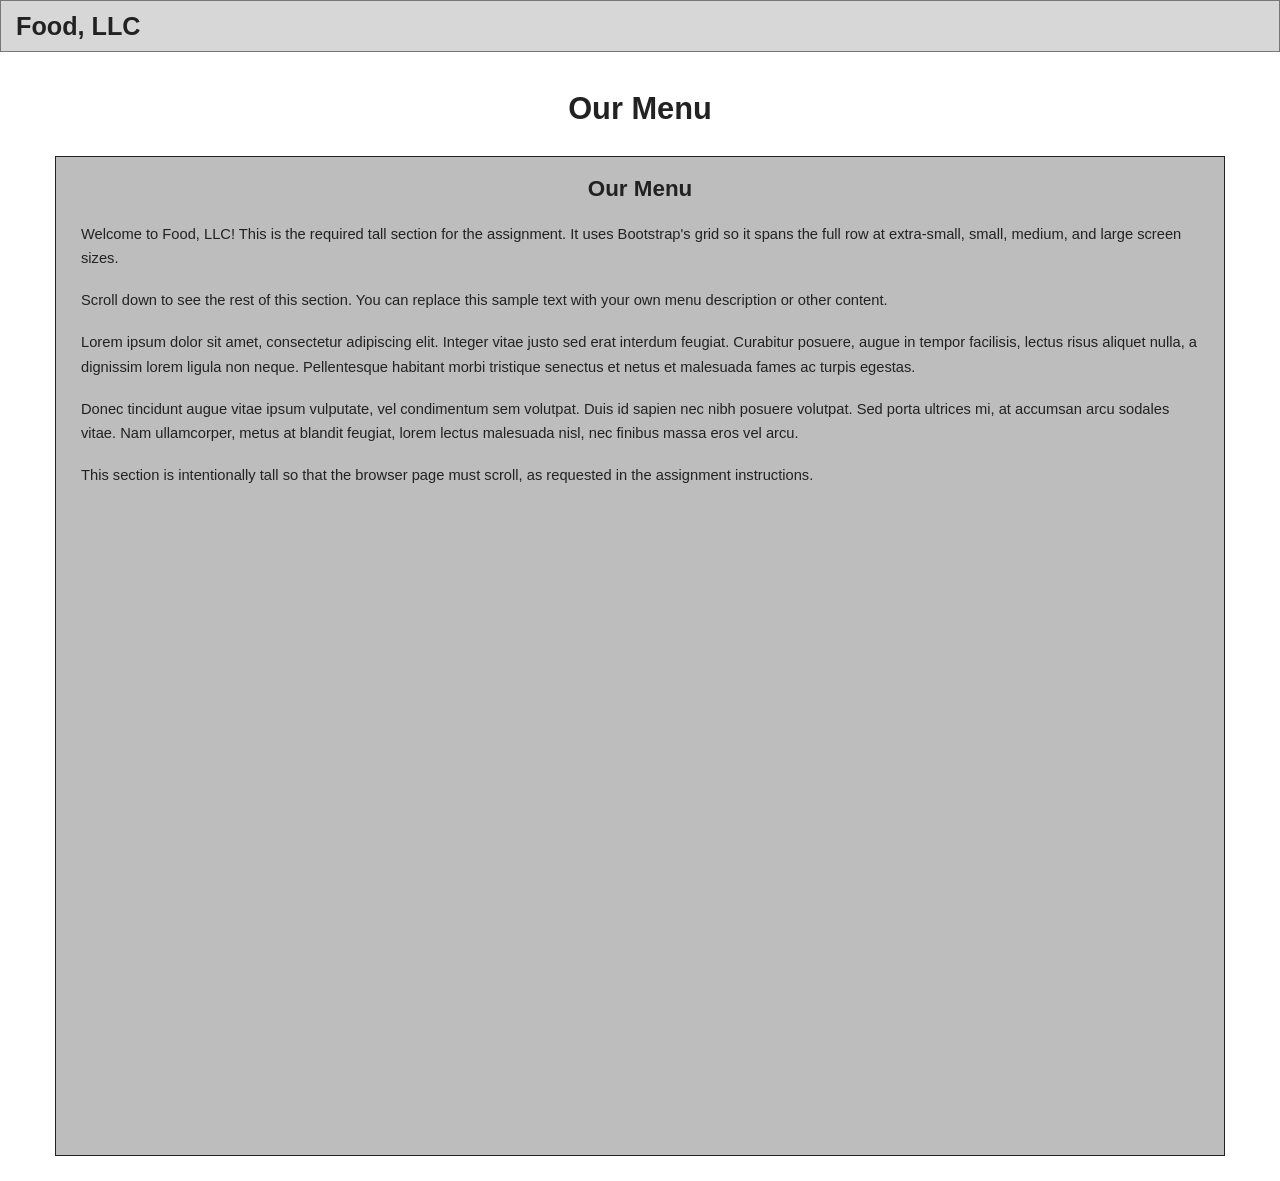
==== index.html @ 10af2197 "Upload Module 3 assignment" ====
<!DOCTYPE html>
<html lang="en">
<head>
  <meta charset="UTF-8">
  <meta http-equiv="X-UA-Compatible" content="IE=edge">
  <meta name="viewport" content="width=device-width, initial-scale=1">
  <title>Food, LLC - Our Menu</title>

  <!-- Bootstrap 3 CSS -->
  <link rel="stylesheet"
        href="https://maxcdn.bootstrapcdn.com/bootstrap/3.4.1/css/bootstrap.min.css">
  <!-- Your stylesheet -->
  <link rel="stylesheet" href="css/styles.css">
</head>
<body id="top">
  <header>
    <nav class="navbar navbar-default" aria-label="Main navigation">
      <div class="container-fluid">
        <div class="navbar-header">
          <a class="navbar-brand" href="#top">Food, LLC</a>

          <!-- Only visible on extra-small screens -->
          <button type="button"
                  class="navbar-toggle collapsed visible-xs"
                  data-toggle="collapse"
                  data-target="#mobile-menu"
                  aria-expanded="false"
                  aria-controls="mobile-menu">
            <span class="sr-only">Toggle navigation</span>
            <span class="icon-bar"></span>
            <span class="icon-bar"></span>
            <span class="icon-bar"></span>
          </button>
        </div>

        <!-- The menu is shown only on mobile; Bootstrap handles the toggle -->
        <div class="collapse navbar-collapse visible-xs" id="mobile-menu">
          <ul class="nav navbar-nav navbar-right">
            <li><a href="#chicken">Chicken</a></li>
            <li><a href="#beef">Beef</a></li>
            <li><a href="#sushi">Sushi</a></li>
          </ul>
        </div>
      </div>
    </nav>
  </header>

  <main class="container">
    <h1 class="text-center page-title">Our Menu</h1>

    <!-- Required graded section: one full-width, tall Bootstrap grid column -->
    <div class="row">
      <section class="col-xs-12 menu-section" aria-labelledby="required-section-title">
        <h2 id="required-section-title" class="text-center">Our Menu</h2>
        <p>
          Welcome to Food, LLC! This is the required tall section for the
          assignment. It uses Bootstrap's grid so it spans the full row at
          extra-small, small, medium, and large screen sizes.
        </p>
        <p>
          Scroll down to see the rest of this section. You can replace this
          sample text with your own menu description or other content.
        </p>
        <p>
          Lorem ipsum dolor sit amet, consectetur adipiscing elit. Integer
          vitae justo sed erat interdum feugiat. Curabitur posuere, augue in
          tempor facilisis, lectus risus aliquet nulla, a dignissim lorem
          ligula non neque. Pellentesque habitant morbi tristique senectus et
          netus et malesuada fames ac turpis egestas.
        </p>
        <p>
          Donec tincidunt augue vitae ipsum vulputate, vel condimentum sem
          volutpat. Duis id sapien nec nibh posuere volutpat. Sed porta
          ultrices mi, at accumsan arcu sodales vitae. Nam ullamcorper, metus
          at blandit feugiat, lorem lectus malesuada nisl, nec finibus massa
          eros vel arcu.
        </p>
        <p>
          This section is intentionally tall so that the browser page must
          scroll, as requested in the assignment instructions.
        </p>
      </section>
    </div>
  </main>

  <!-- jQuery and Bootstrap 3 JavaScript are needed for the mobile menu toggle -->
  <script src="https://code.jquery.com/jquery-1.12.4.min.js"></script>
  <script src="https://maxcdn.bootstrapcdn.com/bootstrap/3.4.1/js/bootstrap.min.js"></script>
</body>
</html>
---- css/styles.css ----
/* Custom stylesheet for Module 3 Assignment 3.
   Keep styles here; do not use inline styles in the HTML. */

body {
  font-family: Arial, Helvetica, sans-serif;
  color: #222;
  background-color: #fff;
}

.navbar {
  border-radius: 0;
  margin-bottom: 20px;
}

.navbar-default {
  background-color: #d7d7d7;
  border-color: #777;
}

.navbar-default .navbar-brand {
  color: #222;
  font-size: 1.8em;
  font-weight: bold;
}

.navbar-default .navbar-brand:hover,
.navbar-default .navbar-brand:focus {
  color: #000;
}

.navbar-default .navbar-toggle {
  border-color: #333;
}

.navbar-default .navbar-toggle .icon-bar {
  background-color: #333;
}

.navbar-default .navbar-toggle:hover,
.navbar-default .navbar-toggle:focus {
  background-color: #eee;
}

/* Full-width mobile dropdown with a contrasting background. */
#mobile-menu {
  border-top: 1px solid #777;
  margin-left: -15px;
  margin-right: -15px;
  padding-left: 0;
  padding-right: 0;
  background-color: #fff;
}

#mobile-menu .navbar-nav {
  margin-top: 0;
  margin-bottom: 0;
}

#mobile-menu .navbar-nav > li > a {
  color: #222;
  text-align: center;
  border-bottom: 1px solid #777;
  font-size: 1.15em;
}

#mobile-menu .navbar-nav > li > a:hover,
#mobile-menu .navbar-nav > li > a:focus {
  background-color: #eee;
}

.page-title {
  font-size: 2.2em;
  font-weight: bold;
  margin-top: 20px;
  margin-bottom: 30px;
}

.menu-section {
  min-height: 1000px;
  padding: 15px 25px 30px;
  margin-bottom: 25px;
  background-color: #bdbdbd;
  border: 1px solid #222;
}

.menu-section h2 {
  margin-top: 5px;
  margin-bottom: 20px;
  font-size: 1.6em;
  font-weight: bold;
}

.menu-section p {
  font-size: 1.05em;
  line-height: 1.65;
  margin-bottom: 18px;
}

/* On tablet/desktop, Bootstrap's visible-xs hides the mobile controls. */
@media (min-width: 768px) {
  #mobile-menu {
    display: none !important;
  }
}
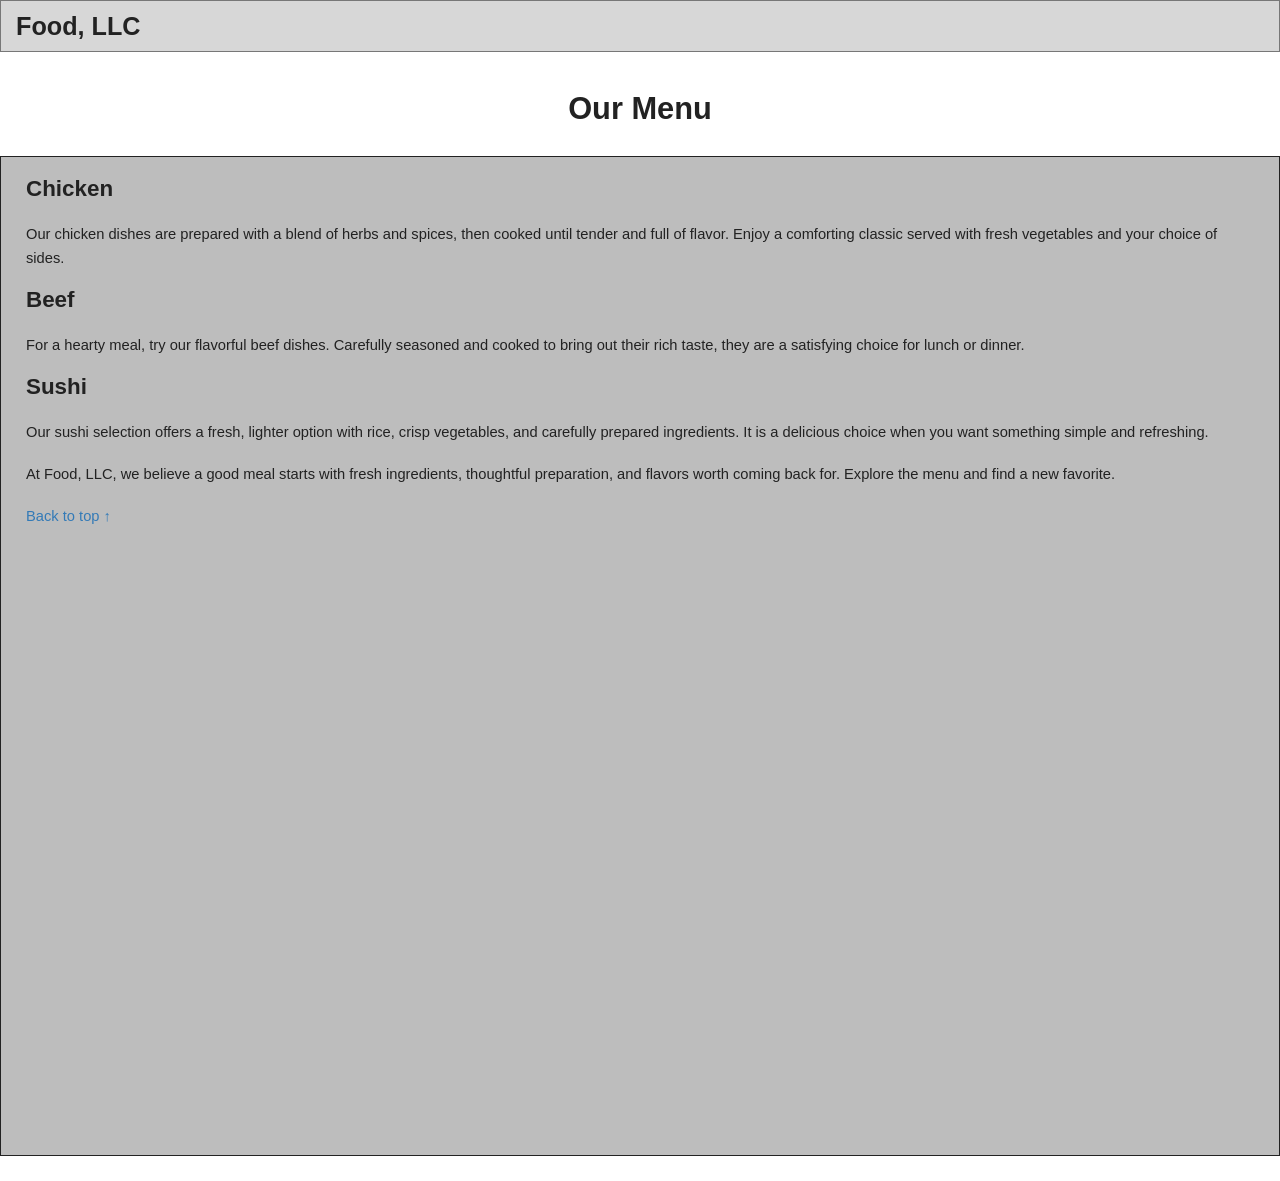
==== commit eebef8d2: "Refactor index.html for clarity and structure" ====
--- a/index.html
+++ b/index.html
@@ -2,26 +2,21 @@
 <html lang="en">
 <head>
   <meta charset="UTF-8">
-  <meta http-equiv="X-UA-Compatible" content="IE=edge">
   <meta name="viewport" content="width=device-width, initial-scale=1">
-  <title>Food, LLC - Our Menu</title>
+  <title>Food, LLC — Our Menu</title>
 
-  <!-- Bootstrap 3 CSS -->
+  <!-- Bootstrap 3 required by the course assignment -->
   <link rel="stylesheet"
         href="https://maxcdn.bootstrapcdn.com/bootstrap/3.4.1/css/bootstrap.min.css">
-  <!-- Your stylesheet -->
   <link rel="stylesheet" href="css/styles.css">
 </head>
-<body id="top">
+<body>
   <header>
-    <nav class="navbar navbar-default" aria-label="Main navigation">
+    <nav class="navbar navbar-default" id="top">
       <div class="container-fluid">
         <div class="navbar-header">
-          <a class="navbar-brand" href="#top">Food, LLC</a>
-
-          <!-- Only visible on extra-small screens -->
           <button type="button"
-                  class="navbar-toggle collapsed visible-xs"
+                  class="navbar-toggle collapsed"
                   data-toggle="collapse"
                   data-target="#mobile-menu"
                   aria-expanded="false"
@@ -31,11 +26,11 @@
             <span class="icon-bar"></span>
             <span class="icon-bar"></span>
           </button>
+          <a class="navbar-brand" href="#top">Food, LLC</a>
         </div>
 
-        <!-- The menu is shown only on mobile; Bootstrap handles the toggle -->
-        <div class="collapse navbar-collapse visible-xs" id="mobile-menu">
-          <ul class="nav navbar-nav navbar-right">
+        <div class="collapse navbar-collapse" id="mobile-menu">
+          <ul class="nav navbar-nav navbar-right visible-xs">
             <li><a href="#chicken">Chicken</a></li>
             <li><a href="#beef">Beef</a></li>
             <li><a href="#sushi">Sushi</a></li>
@@ -45,46 +40,46 @@
     </nav>
   </header>
 
-  <main class="container">
-    <h1 class="text-center page-title">Our Menu</h1>
+  <main class="container-fluid">
+    <h1 class="page-title text-center">Our Menu</h1>
 
-    <!-- Required graded section: one full-width, tall Bootstrap grid column -->
+    <!-- One full-width section, as required for the basic assignment.
+         The three links jump to headings within this section. -->
     <div class="row">
-      <section class="col-xs-12 menu-section" aria-labelledby="required-section-title">
-        <h2 id="required-section-title" class="text-center">Our Menu</h2>
+      <section class="col-xs-12 menu-section" aria-label="Food menu">
+        <h2 id="chicken" class="section-title">Chicken</h2>
         <p>
-          Welcome to Food, LLC! This is the required tall section for the
-          assignment. It uses Bootstrap's grid so it spans the full row at
-          extra-small, small, medium, and large screen sizes.
+          Our chicken dishes are prepared with a blend of herbs and spices,
+          then cooked until tender and full of flavor. Enjoy a comforting
+          classic served with fresh vegetables and your choice of sides.
         </p>
+
+        <h2 id="beef" class="section-title">Beef</h2>
         <p>
-          Scroll down to see the rest of this section. You can replace this
-          sample text with your own menu description or other content.
+          For a hearty meal, try our flavorful beef dishes. Carefully
+          seasoned and cooked to bring out their rich taste, they are a
+          satisfying choice for lunch or dinner.
         </p>
+
+        <h2 id="sushi" class="section-title">Sushi</h2>
         <p>
-          Lorem ipsum dolor sit amet, consectetur adipiscing elit. Integer
-          vitae justo sed erat interdum feugiat. Curabitur posuere, augue in
-          tempor facilisis, lectus risus aliquet nulla, a dignissim lorem
-          ligula non neque. Pellentesque habitant morbi tristique senectus et
-          netus et malesuada fames ac turpis egestas.
+          Our sushi selection offers a fresh, lighter option with rice,
+          crisp vegetables, and carefully prepared ingredients. It is a
+          delicious choice when you want something simple and refreshing.
         </p>
-        <p>
-          Donec tincidunt augue vitae ipsum vulputate, vel condimentum sem
-          volutpat. Duis id sapien nec nibh posuere volutpat. Sed porta
-          ultrices mi, at accumsan arcu sodales vitae. Nam ullamcorper, metus
-          at blandit feugiat, lorem lectus malesuada nisl, nec finibus massa
-          eros vel arcu.
+
+        <p class="closing-note">
+          At Food, LLC, we believe a good meal starts with fresh ingredients,
+          thoughtful preparation, and flavors worth coming back for. Explore
+          the menu and find a new favorite.
         </p>
-        <p>
-          This section is intentionally tall so that the browser page must
-          scroll, as requested in the assignment instructions.
-        </p>
+        <p class="back-to-top"><a href="#top">Back to top ↑</a></p>
       </section>
     </div>
   </main>
 
-  <!-- jQuery and Bootstrap 3 JavaScript are needed for the mobile menu toggle -->
-  <script src="https://code.jquery.com/jquery-1.12.4.min.js"></script>
+  <!-- jQuery and Bootstrap JS are needed for the Bootstrap 3 mobile toggle -->
+  <script src="https://ajax.googleapis.com/ajax/libs/jquery/1.12.4/jquery.min.js"></script>
   <script src="https://maxcdn.bootstrapcdn.com/bootstrap/3.4.1/js/bootstrap.min.js"></script>
 </body>
 </html>
